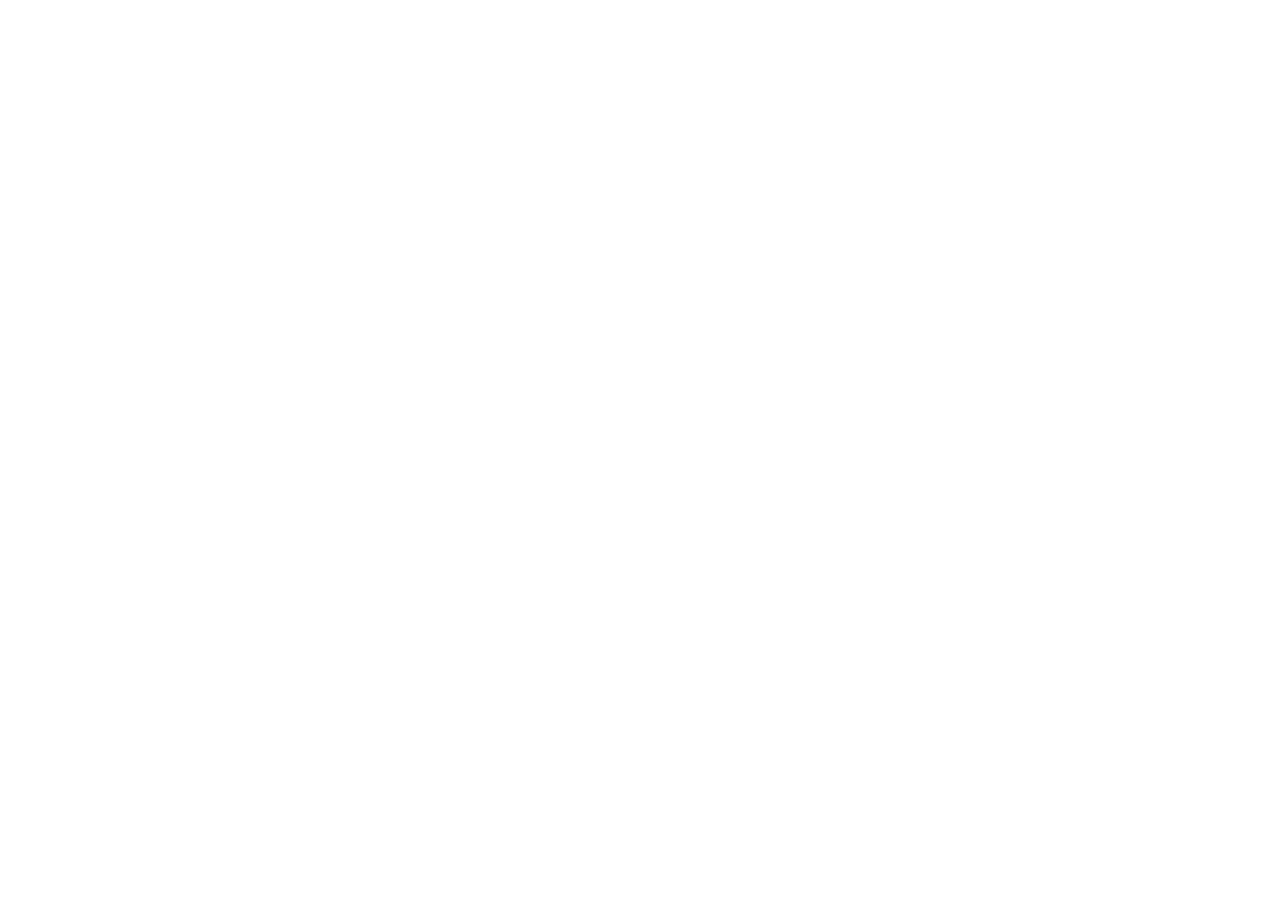
==== bemvindo.html @ 85474330 "sdfaef" ====
<!DOCTYPE html>
<html lang="en">
<head>
    <meta charset="UTF-8">
    <meta http-equiv="X-UA-Compatible" content="IE=edge">
    <meta name="viewport" content="width=device-width, initial-scale=1.0">
    <title>Document</title>
</head>
<body>
    <script src="./js/bemvindo.js"></script>
</body>
</html>
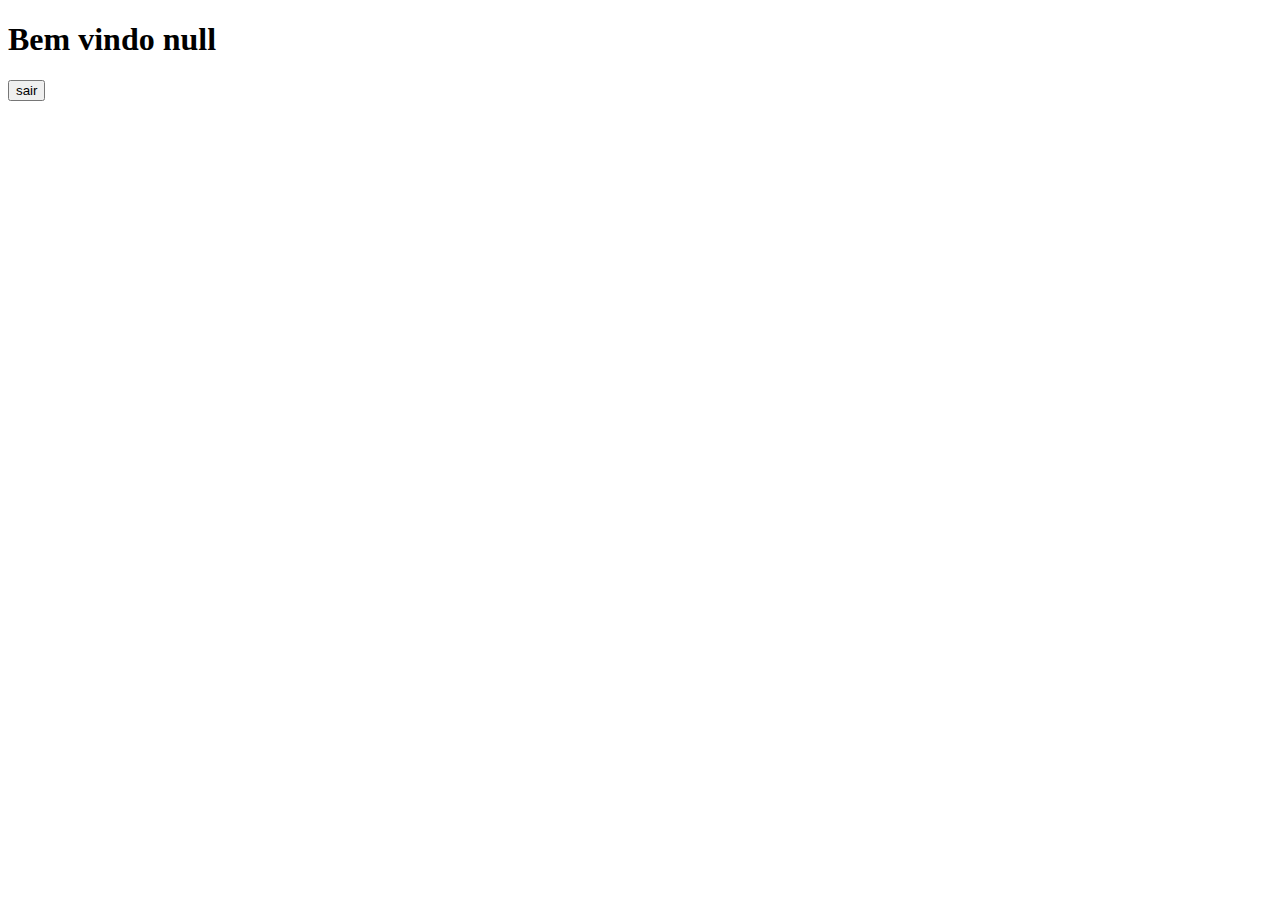
==== commit fcc2382d: "sdgsg" ====
--- a/bemvindo.html
+++ b/bemvindo.html
@@ -1,12 +1,19 @@
 <!DOCTYPE html>
 <html lang="en">
+
 <head>
     <meta charset="UTF-8">
     <meta http-equiv="X-UA-Compatible" content="IE=edge">
     <meta name="viewport" content="width=device-width, initial-scale=1.0">
     <title>Document</title>
 </head>
+
 <body>
+
+    <h1></h1>
+    <button name="sair" id="sair">sair</button>
+
     <script src="./js/bemvindo.js"></script>
 </body>
+
 </html>